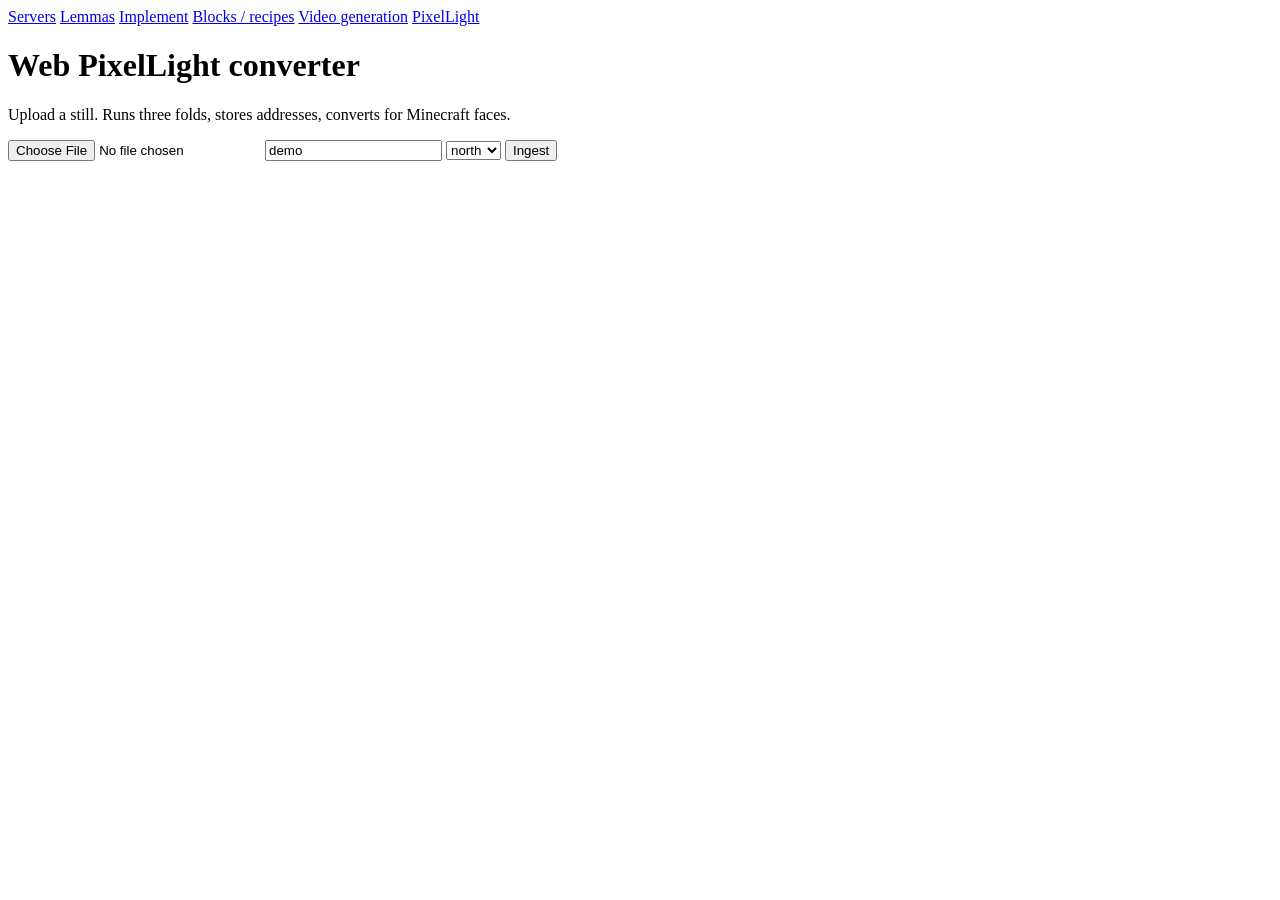
==== spring-server/src/main/resources/static/pixellight/index.html @ 584b6bf6 "Add Minecraftuuuum Spring UCC, lemma-core, NeoForge runtime, and Continuuuum Pact consumer. Co-autho" ====
<!DOCTYPE html>
<html lang="en">
<head>
  <meta charset="UTF-8" />
  <title>PixelLight — Minecraftuuuum!</title>
  <link rel="stylesheet" href="/ucc.css" />
</head>
<body>
  <nav class="nav">
    <a href="/library">Servers</a>
    <a href="/lemma-library">Lemmas</a>
    <a href="/lemma-implementation">Implement</a>
    <a href="/block-recipes">Blocks / recipes</a>
    <a href="/video-generation">Video generation</a>
    <a href="/pixellight">PixelLight</a>
  </nav>
  <main>
    <h1>Web PixelLight converter</h1>
    <p>Upload a still. Runs three folds, stores addresses, converts for Minecraft faces.</p>
    <form id="form">
      <input type="file" name="file" accept="image/*" required />
      <input name="artworkId" placeholder="artwork id" value="demo" />
      <select name="face">
        <option>north</option><option>south</option><option>east</option>
        <option>west</option><option>up</option><option>down</option>
      </select>
      <button>Ingest</button>
    </form>
    <div id="comp"></div>
    <pre id="out"></pre>
  </main>
  <script src="/components/voxel-ingest.js"></script>
  <script>
    document.getElementById("form").onsubmit = async (ev) => {
      ev.preventDefault();
      const fd = new FormData(ev.target);
      const ingest = await fetch("/api/voxel/ingest", { method: "POST", body: fd });
      const folds = await fetch("/api/voxel/folds", { method: "POST", body: fd });
      const art = fd.get("artworkId");
      const conv = await fetch("/api/voxel/pixellight?artworkId=" + encodeURIComponent(art));
      document.getElementById("out").textContent = JSON.stringify({
        ingest: await ingest.json(),
        folds: await folds.json(),
        pixellight: await conv.json(),
      }, null, 2);
      const file = ev.target.file.files[0];
      if (file) {
        const url = URL.createObjectURL(file);
        VoxelIngest.mount(document.getElementById("comp"), {
          artworkId: art, face: fd.get("face"), imageUrl: url,
        });
      }
    };
  </script>
  <script src="/shared/cave-shell.js"></script>
</body>
</html>
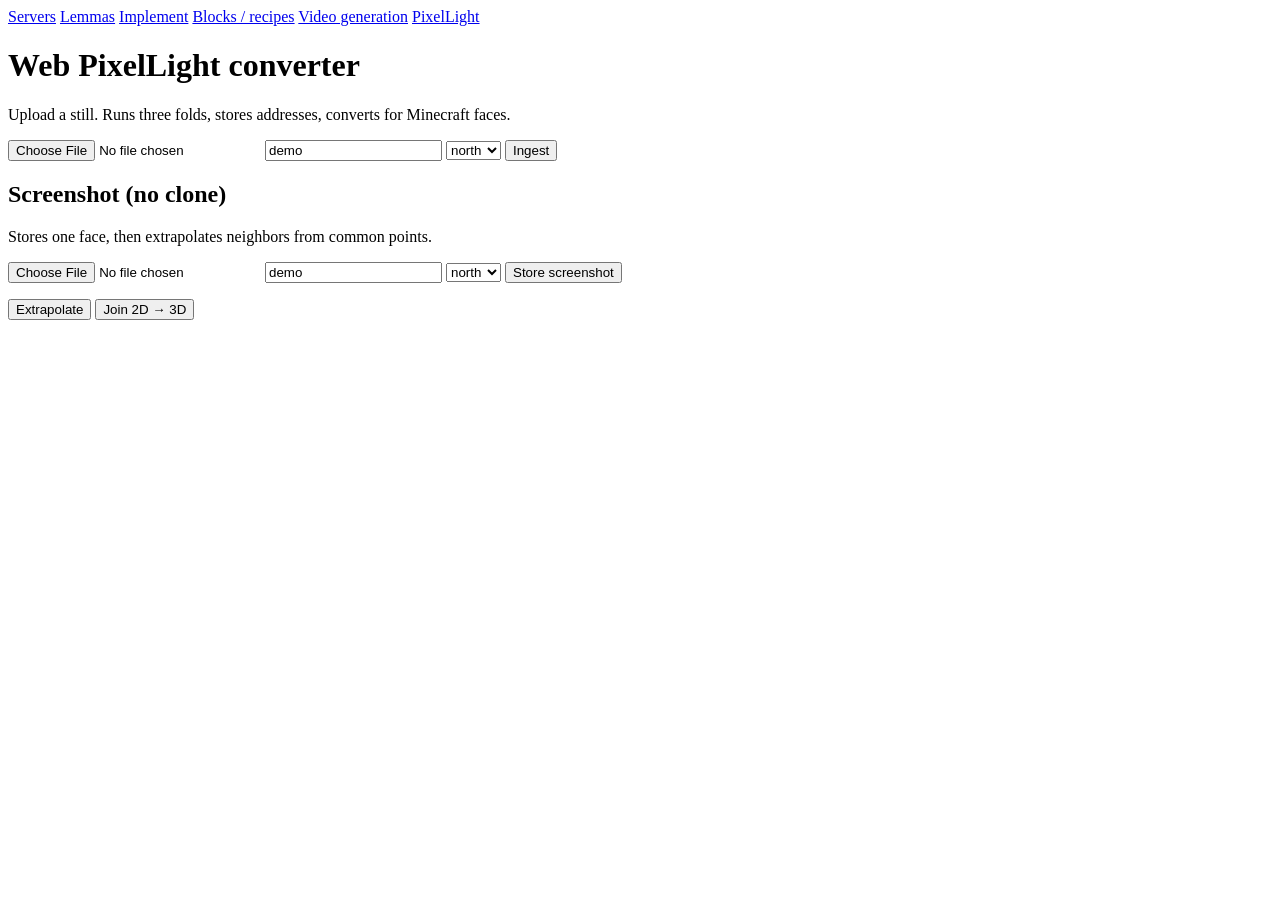
==== commit 22f1314d: "Add Iron Man Unity gating and screenshot-to-3D join on video generation. Web display is the default " ====
--- a/spring-server/src/main/resources/static/pixellight/index.html
+++ b/spring-server/src/main/resources/static/pixellight/index.html
@@ -26,6 +26,21 @@
       </select>
       <button>Ingest</button>
     </form>
+    <h2>Screenshot (no clone)</h2>
+    <p class="wa-meta">Stores one face, then extrapolates neighbors from common points.</p>
+    <form id="iso-form">
+      <input type="file" name="image" accept="image/*" required />
+      <input name="artworkId" placeholder="artwork id" value="demo" />
+      <select name="face">
+        <option>north</option><option>south</option><option>east</option>
+        <option>west</option><option>up</option><option>down</option>
+      </select>
+      <button>Store screenshot</button>
+    </form>
+    <p>
+      <button type="button" id="iso-extra">Extrapolate</button>
+      <button type="button" id="iso-join">Join 2D → 3D</button>
+    </p>
     <div id="comp"></div>
     <pre id="out"></pre>
   </main>
@@ -51,6 +66,28 @@
         });
       }
     };
+    document.getElementById("iso-form").onsubmit = async (ev) => {
+      ev.preventDefault();
+      const fd = new FormData(ev.target);
+      const rec = await fetch("/api/iso/screenshots", { method: "POST", body: fd }).then((r) => r.json());
+      document.getElementById("out").textContent = JSON.stringify(rec, null, 2);
+    };
+    document.getElementById("iso-extra").onclick = async () => {
+      const art = document.querySelector("#iso-form [name=artworkId]").value;
+      const rec = await fetch("/api/iso/extrapolate", {
+        method: "POST", headers: { "Content-Type": "application/json" },
+        body: JSON.stringify({ artworkId: art })
+      }).then((r) => r.json());
+      document.getElementById("out").textContent = JSON.stringify(rec, null, 2);
+    };
+    document.getElementById("iso-join").onclick = async () => {
+      const art = document.querySelector("#iso-form [name=artworkId]").value;
+      const rec = await fetch("/api/iso/join", {
+        method: "POST", headers: { "Content-Type": "application/json" },
+        body: JSON.stringify({ artworkId: art })
+      }).then((r) => r.json());
+      document.getElementById("out").textContent = JSON.stringify(rec, null, 2);
+    };
   </script>
   <script src="/shared/cave-shell.js"></script>
 </body>
